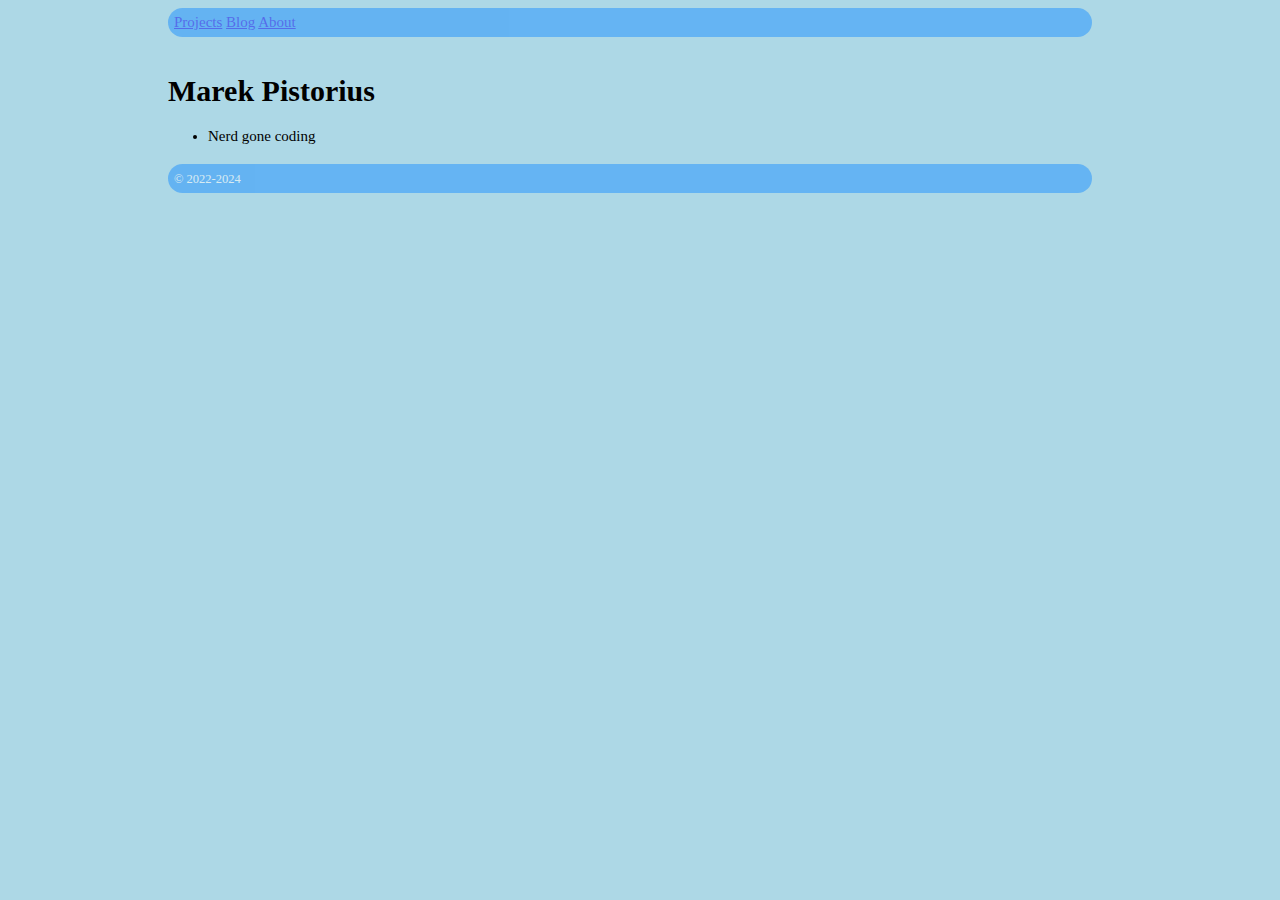
==== index.html @ 16c5927b "Update" ====
<!DOCTYPE html>
<html lang="en">
<head>
	<meta charset="UTF-8">
	<title> Marek Pistorius </title>
	<link rel="stylesheet" type="text/css" href="styles.css">
	<meta property="og:title" content="Personal Web of Marek Pistorius">
	<meta property="og:description" content="Personal Web">
	<meta property="og:url" content="https://mpistorius.eu/">
	<meta property="og:image" content="/images/cover2.png">
	<meta property="og:site_name" content="Personal Web of Marek Pistorius">
	<meta name="twitter:card" value="summary">
	<meta name="twitter:site" content="@Marek_Pistorius">
</head>
<body>
<div class="wrapper">
<nav class="menu">
<header class="transparent">
	<a href="projects.html">Projects</a>
	<a href="https://blog.mpistorius.eu/">Blog</a>
	<a href="about.html">About</a>
</header>
</nav>
<br />	
<div>	
<article>
<h1>Marek Pistorius</h1>
<h2></h2>
<div>
	<ul>
		<li>Nerd gone coding</li>
	</ul>	
</div>
</article>
</div>
<footer class="transparent"><small>&copy; 2022-2024</small></footer>
</div>
</body>
</html>
---- styles.css ----
body { display: block;
		font-size:15px;
		width: 100%;
		height: 100%;
		background: #ADD8E6;
	}
header, footer {
		position: relative; 
		background: #1E90FF;
		color:white;
		size: 10%;
		border-radius: 2em;
		width: 95%;
		height: 10%;
		padding: 6px;
		}
.transparent {
	filter:alpha(opacity=50);
	-moz-opacity:0.5;
	-khtml-opacity: 0.5;
	opacity: 0.5;
}

article { padding-bottom: 4px;}

.wrapper {
	width:960px;
	margin:0 auto;
}
#menu li {
  float:left;
  margin-right:30px;
}

 /* Dropdown Button */
.dropbtn {
    background-color: #ADD8E6;
    color: black;
    padding: 16px;
    font-size: 16px;
    border: none;
    cursor: pointer;
}

/* Dropdown button on hover & focus */
.dropbtn:hover, .dropbtn:focus {
    background-color: #ADD8E6;
}

/* The container <div> - needed to position the dropdown content */
.dropdown {
    position: relative;
    display: inline-block;
}

/* Dropdown Content (Hidden by Default) */
.dropdown-content {
    display: none;
    position: absolute;
    background-color: #ADD8E6;
    min-width: 160px;
    box-shadow: 0px 8px 16px 0px rgba(0,0,0,0.2);
}

/* Links inside the dropdown */
.dropdown-content a {
    color: black;
    padding: 12px 16px;
    text-decoration: none;
    display: block;
}

/* Change color of dropdown links on hover */
.dropdown-content a:hover {background-color: #ADD8E6}

/* Show the dropdown menu (use JS to add this class to the .dropdown-content container when the user clicks on the dropdown button) */
.show {display:block;}
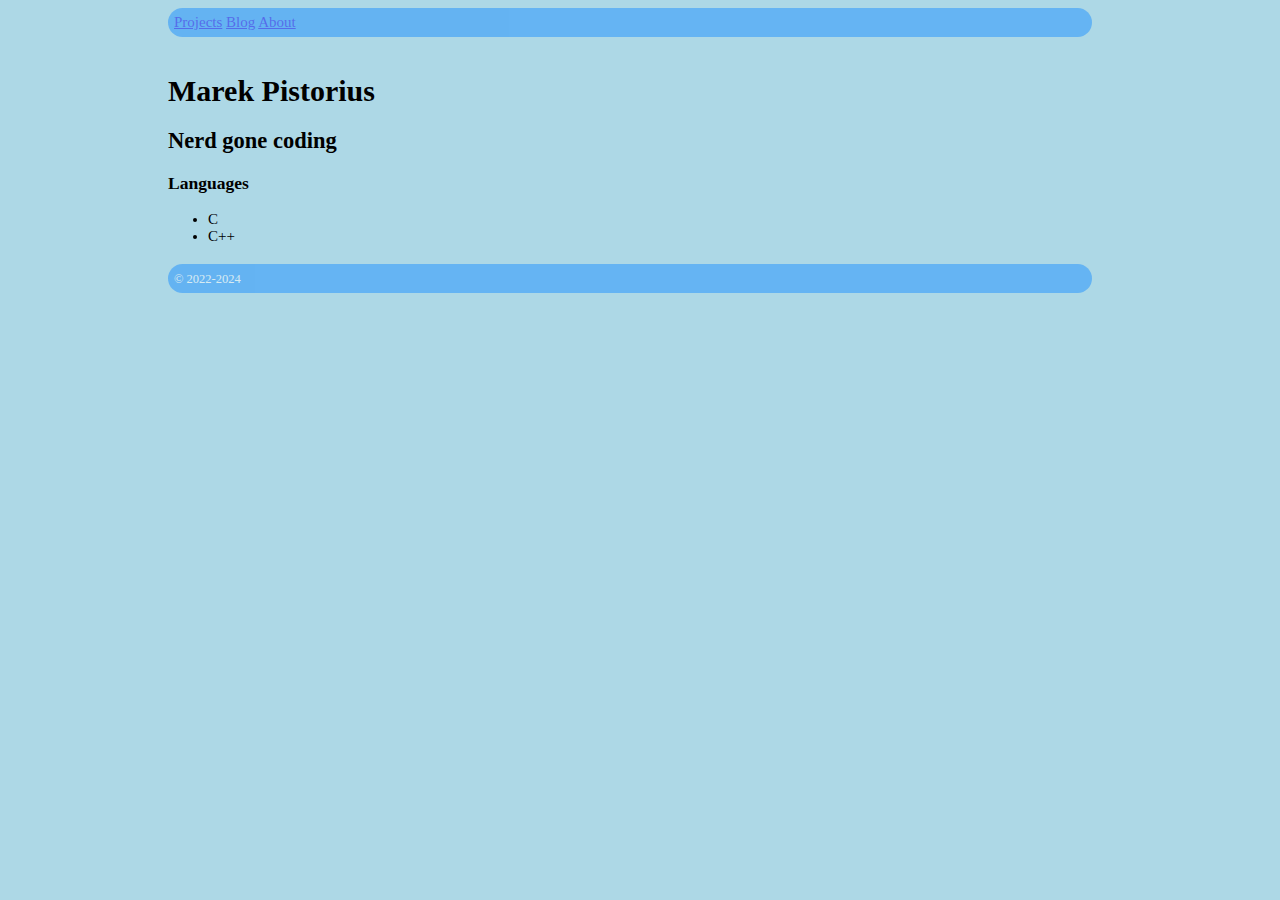
==== commit 5d397c32: "Update index.html" ====
--- a/index.html
+++ b/index.html
@@ -25,11 +25,13 @@
 <div>	
 <article>
 <h1>Marek Pistorius</h1>
-<h2></h2>
+<h2>Nerd gone coding</h2>
 <div>
+	<h3>Languages</h3>
 	<ul>
-		<li>Nerd gone coding</li>
-	</ul>	
+		<li>C</li>
+		<li>C++</li>
+	</ul>
 </div>
 </article>
 </div>
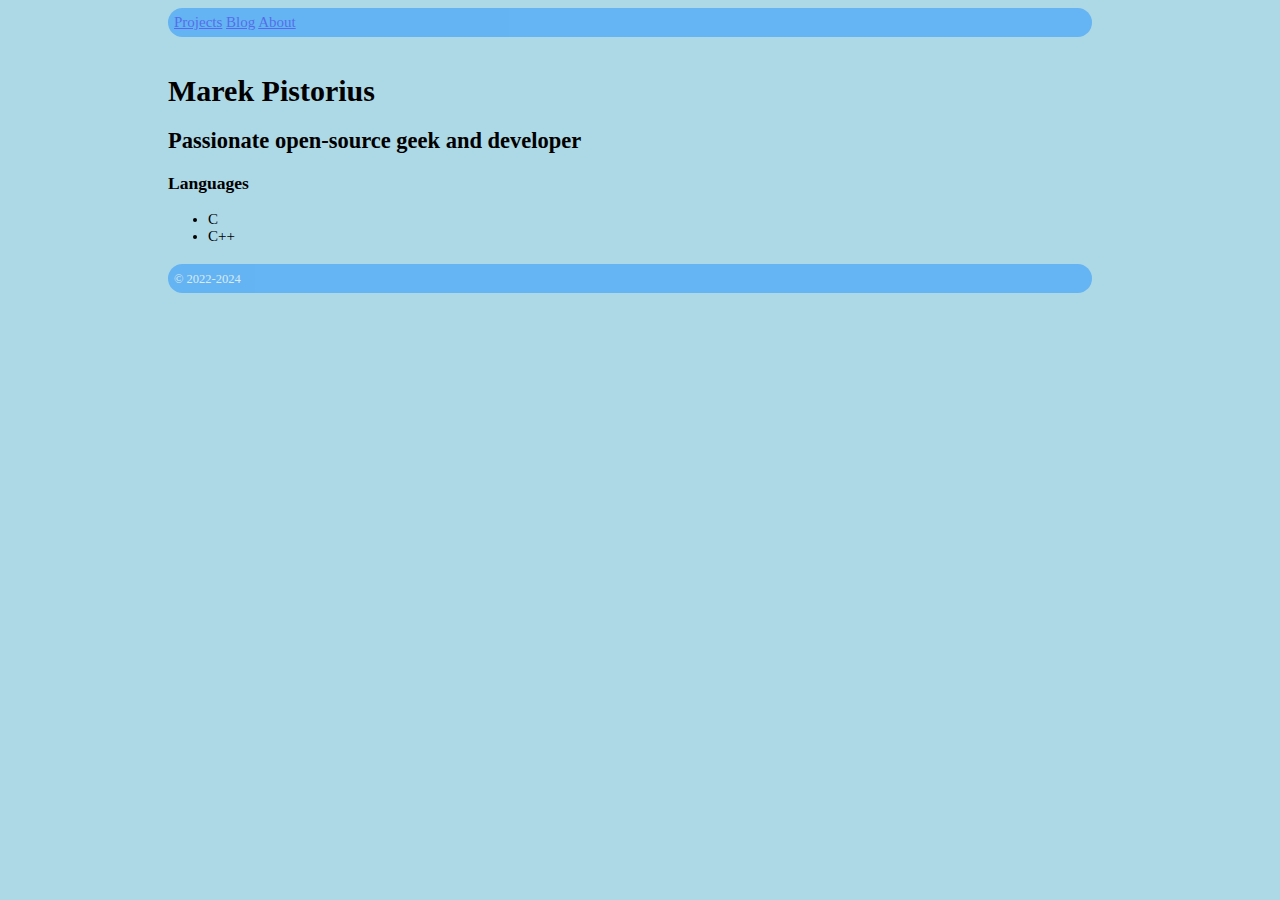
==== commit 3a634348: "Update index.html" ====
--- a/index.html
+++ b/index.html
@@ -25,7 +25,7 @@
 <div>	
 <article>
 <h1>Marek Pistorius</h1>
-<h2>Nerd gone coding</h2>
+<h2>Passionate open-source geek and developer</h2>
 <div>
 	<h3>Languages</h3>
 	<ul>
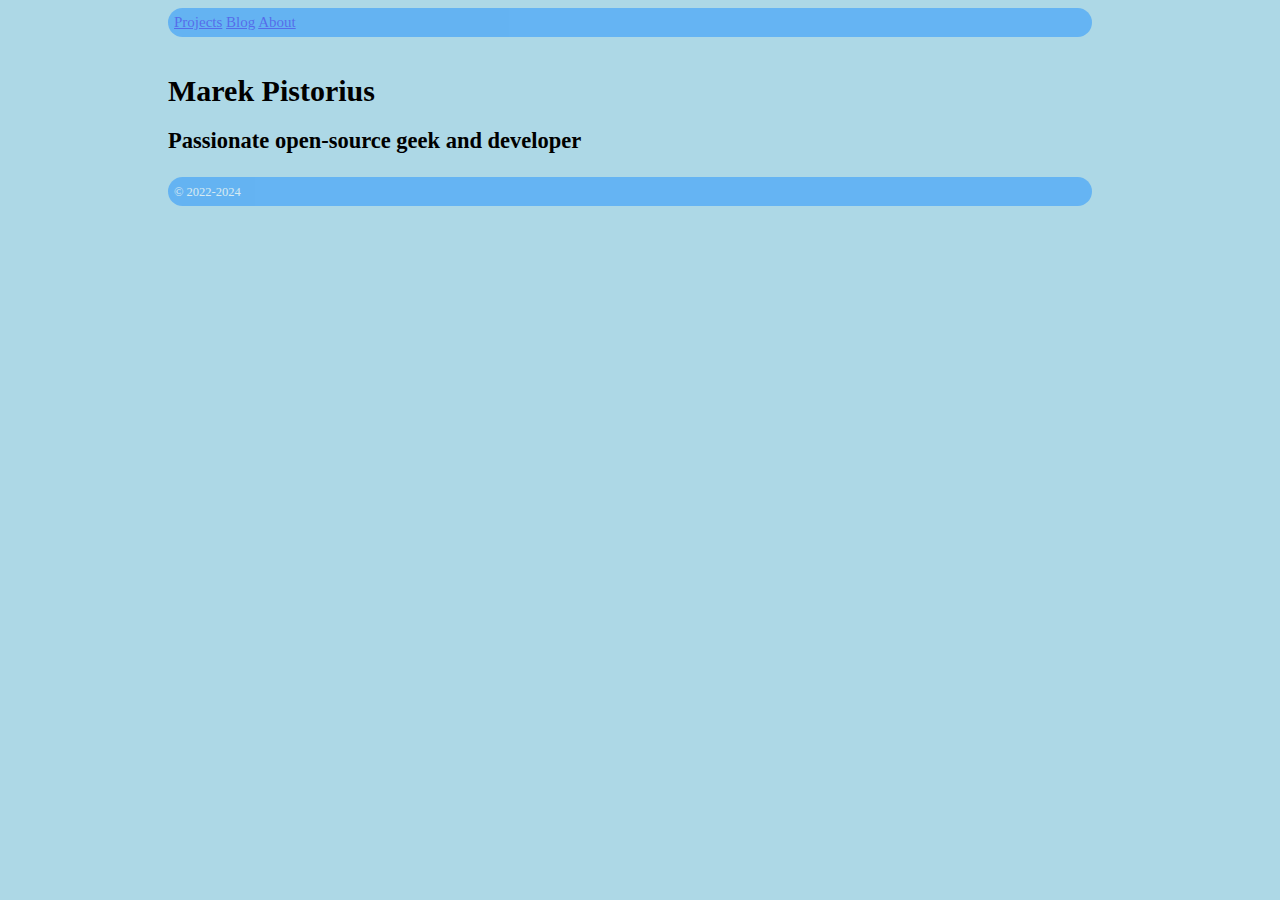
==== commit 6faa0d47: "Update index.html" ====
--- a/index.html
+++ b/index.html
@@ -26,13 +26,13 @@
 <article>
 <h1>Marek Pistorius</h1>
 <h2>Passionate open-source geek and developer</h2>
-<div>
+<!--div>
 	<h3>Languages</h3>
 	<ul>
 		<li>C</li>
 		<li>C++</li>
 	</ul>
-</div>
+</div-->
 </article>
 </div>
 <footer class="transparent"><small>&copy; 2022-2024</small></footer>
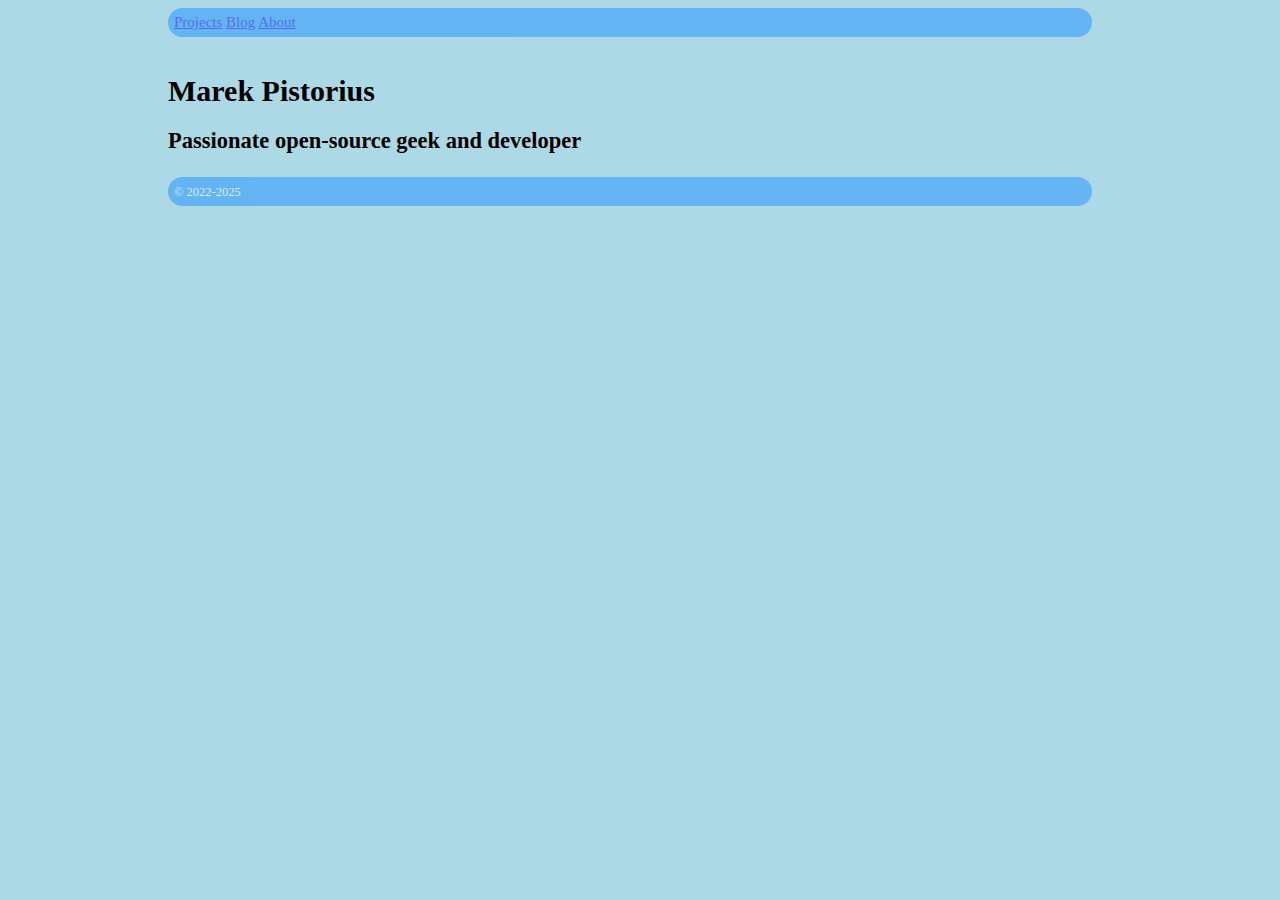
==== commit 2323aba9: "Update 2025" ====
--- a/index.html
+++ b/index.html
@@ -4,11 +4,11 @@
 	<meta charset="UTF-8">
 	<title> Marek Pistorius </title>
 	<link rel="stylesheet" type="text/css" href="styles.css">
-	<meta property="og:title" content="Personal Web of Marek Pistorius">
+	<meta property="og:title" content="Marek Pistorius">
 	<meta property="og:description" content="Personal Web">
 	<meta property="og:url" content="https://mpistorius.eu/">
-	<meta property="og:image" content="/images/cover2.png">
-	<meta property="og:site_name" content="Personal Web of Marek Pistorius">
+	<meta property="og:image" content="/images/cover.png">
+	<meta property="og:site_name" content="Marek Pistorius">
 	<meta name="twitter:card" value="summary">
 	<meta name="twitter:site" content="@Marek_Pistorius">
 </head>
@@ -35,7 +35,7 @@
 </div-->
 </article>
 </div>
-<footer class="transparent"><small>&copy; 2022-2024</small></footer>
+<footer class="transparent"><small>&copy; 2022-2025</small></footer>
 </div>
 </body>
 </html>
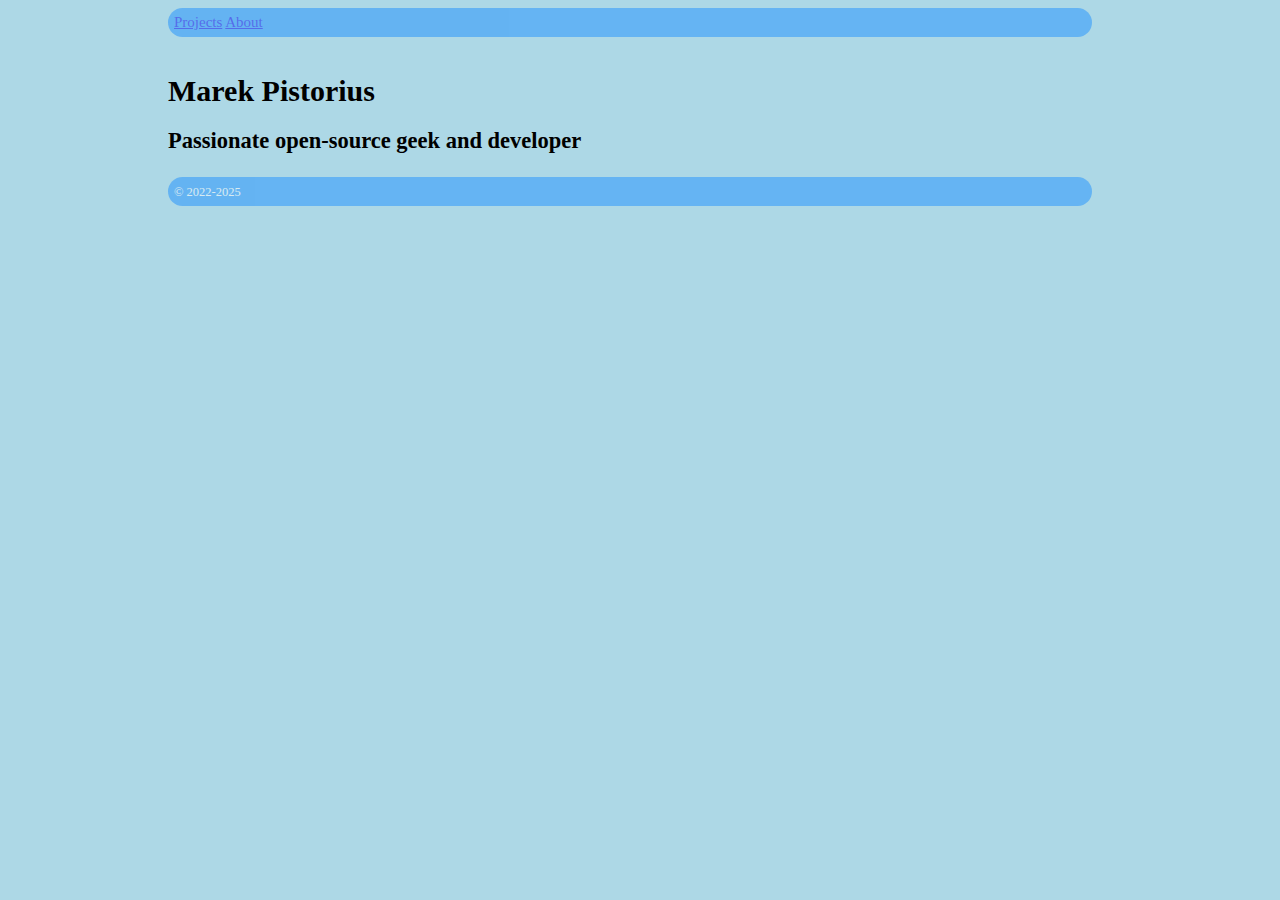
==== commit 628ffbf0: "Update index.html" ====
--- a/index.html
+++ b/index.html
@@ -17,7 +17,7 @@
 <nav class="menu">
 <header class="transparent">
 	<a href="projects.html">Projects</a>
-	<a href="https://blog.mpistorius.eu/">Blog</a>
+	<!--a href="https://blog.mpistorius.eu/">Blog</a-->
 	<a href="about.html">About</a>
 </header>
 </nav>
